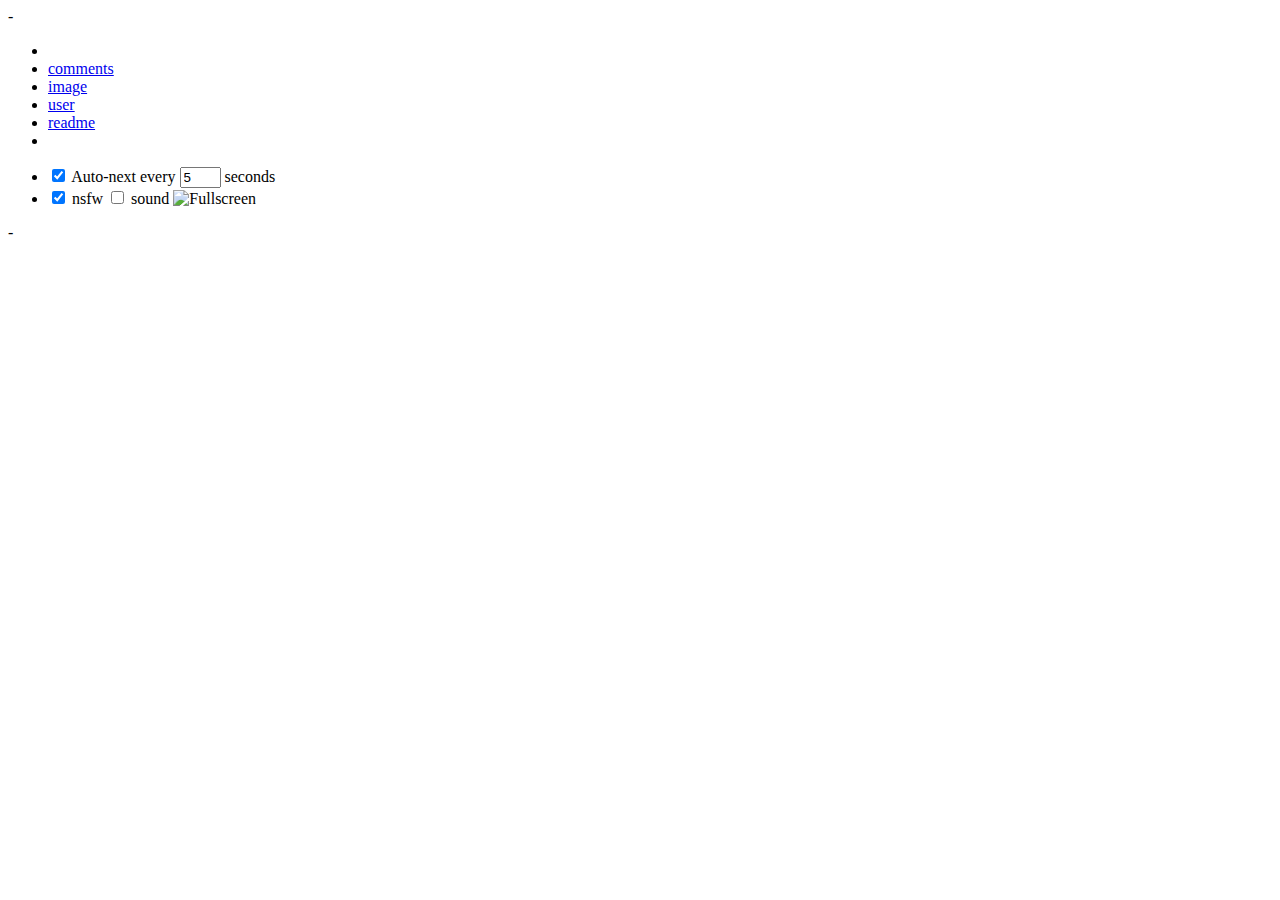
==== index.html @ d18be907 "Remove absolute paths" ====
<!DOCTYPE html>
<html lang="en">

<head>
    <!--
        https://github.com/ubershmekel/redditp
    -->
    <meta http-equiv="content-type" content="text/html;charset=utf-8" />
    <title>redditP</title>
    <meta name="description" content="A fullscreen presentation or slide show of reddit. RedditP" />
    <meta name="format-detection" content="telephone=no" />
    <meta name="format-detection" content="date=no" />
    <meta name="format-detection" content="address=no" />
    <link rel="shortcut icon" href="images/favicon.png" />

    <!-- no-referrer because of https://github.com/ubershmekel/redditp/issues/137 -->
    <meta name="referrer" content="no-referrer">
    <link rel="stylesheet" type="text/css" href="css/style.css" />

    <link rel="stylesheet" type="text/css" href="https://cdnjs.cloudflare.com/ajax/libs/toastr.js/2.1.2/toastr.css" />
    <style>
        .tagsyo {
            text-shadow: 0 2px #00f;
            transition: opacity 1s;
        }

        .tagsyo:hover {
            opacity: 0.5;
        }
    </style>

    <!-- Google error reporting -->
    <script defer src="https://unpkg.com/stackdriver-errors-js@0.7.0/dist/stackdriver-errors-concat.min.js"
        integrity="sha384-o7F61sBljqwkWXU4aTWhnMi8x3uK26/NaIMngik4MnY5d6+jB7kxNO/miMEoFv9r"
        crossorigin="anonymous"></script>
    <script type="text/javascript">
        function generateUUID() {
            var d = new Date().getTime();
            if (typeof performance !== 'undefined' && typeof performance.now === 'function') {
                d += performance.now(); //use high-precision timer if available
            }
            return 'xxxxxxxx-xxxx-4xxx-yxxx-xxxxxxxxxxxx'.replace(/[xy]/g, function (c) {
                var r = (d + Math.random() * 16) % 16 | 0;
                d = Math.floor(d / 16);
                return (c === 'x' ? r : (r & 0x3 | 0x8)).toString(16);
            });
        }

        window.addEventListener('DOMContentLoaded', function () {
            if (window.location.hostname.indexOf('redditp.com') === -1) {
                console.log('disable cloud error reporting on local dev environment');
                return;
            }
            var userId = localStorage.getItem('userId');
            if (!userId) {
                userId = generateUUID();
                localStorage.setItem('userId', userId);
            }
            window.errorHandler = new StackdriverErrorReporter();
            window.errorHandler.start({
                key: 'AIzaSyB9pYYmQkvd8X2HI9jBaFmg365JtccIkKY',
                projectId: 'redditslideshow',
                service: 'redditp',
                version: '0.1.3',
                context: { user: userId },
            });
        });
    </script>

    <script src="https://unpkg.com/jquery@3.4.1/dist/jquery.min.js"
        integrity="sha384-vk5WoKIaW/vJyUAd9n/wmopsmNhiy+L2Z+SBxGYnUkunIxVxAv/UtMOhba/xskxh"
        crossorigin="anonymous"></script>
    <script src="https://unpkg.com/toastr@2.1.4/build/toastr.min.js"
        integrity="sha384-awkppW2vvGcqchV4/Wqk1nZPrGJakjrkv9gwXzll5JebuFQNSbzeKwYhqFDa/y00"
        crossorigin="anonymous"></script>
    <script>
        (function (i, s, o, g, r, a, m) {
            i['GoogleAnalyticsObject'] = r;
            i[r] = i[r] || function () {
                (i[r].q = i[r].q || []).push(arguments);
            }, i[r].l = 1 * new Date();
            a = s.createElement(o),
                m = s.getElementsByTagName(o)[0];
            a.async = 1;
            a.src = g;
            m.parentNode.insertBefore(a, m);
        })(window, document, 'script', 'https://www.google-analytics.com/analytics.js', 'ga');

        ga('create', 'UA-4533496-15', 'auto');
        ga('send', 'pageview');
    </script>
    <script>
        window.onerror = function (msg, url, linenumber) {
            // Tell users when errors occur and log on google analytics
            // http://stackoverflow.com/questions/2604976/javascript-how-to-display-script-errors-in-a-popup-alert/2604997#2604997
            var errMessage = msg + '\nURL: ' + url + '\nLine Number: ' + linenumber;
            if (window.console && window.console.log)
                console.log(errMessage);
            ga('send', 'exception', {
                'exDescription': errMessage,
                'exFatal': false
            });
            $(function () {
                // toastr does not work before the body exists, so we do this $() trick to postpone the toast.
                // This is useful to see syntax errors in loaded scripts.
                toastr.warning("Redditp booboo: " + msg);
            });

            // report on dev console too
            return false;
        }
    </script>
    <script type="text/javascript" src="js/jquery.touchwipe.js"></script>
    <script type="text/javascript" src="js/js.cookie.js"></script>
    <script type="text/javascript" src="js/ie_hacks.js"></script>
    <script type="text/javascript" src="js/EmbedIt.js"></script>
    <script type="text/javascript" src="js/script.js"></script>
</head>

<body id="page">
    <div class="prevArrow fadeOnIdle" title="The arrow keys work too" id="prevButton"></div>
    <div class="nextArrow fadeOnIdle" title="Try the arrow keys too" id="nextButton"></div>

    <div id="controlsDiv" class='navbox clouds fadeOnIdle'>
        <div class="collapser" data-openstate="open">-</div>
        <div id="navboxContents">
            <ul class="nbmenu">
                <li id="subredditUrl">
                    <noscript>No javascript, no gain.</noscript>
                </li>
                <li>
                    <a id='navboxCommentsLink' href='#' title='Comments on reddit' target="_blank"
                        rel="noopener noreferrer">comments</a>
                </li>
                <li>
                    <a id='navboxLink' href='#' title='placeholder' target="_blank" rel="noopener noreferrer">image</a>
                </li>
                <li>
                    <a id='navboxUser' href='#' title='Start user slideshow' target="_blank"
                        rel="noopener noreferrer">user</a>
                </li>
                <li>
                    <a href="https://github.com/ubershmekel/redditp/blob/master/README.md" title="hotkeys"
                        target="_blank" rel="noopener noreferrer">readme</a>
                </li>
                <li>
                    <!-- promoting myself, is this wrong? -->
                    <!-- <a href="https://twitter.com/ubershmekel" title="follow me" target="_blank"
                   rel="noopener noreferrer">u</a> -->

                    <!-- /r/redditp subreddit -->
                    <!-- <a href="https://www.reddit.com/r/redditp/" title="/r/redditp" target="_blank"
                   rel="noopener noreferrer">r</a> -->

                    <!-- internet leaderboard -->
                    <!--a href="https://www.internetleaderboard.com" title="internet leaderboard" target="_blank"
                   rel="noopener noreferrer">il</a> -->
                    <!-- <a href="http://www.tagsyo.com" title="A new project I'm working on" class="tagsyo">t</a> -->
                    <!-- <a
                    href="https://www.producthunt.com/posts/default-scrollbar"
                    title="A recent project by the redditp maker: the default scrollbar chrome extension"
                    target="_blank"
                    rel="noopener noreferrer"
                >p</a> -->
                </li>
            </ul>
            <ul class="nbmenu">
                <li>
                    <input class="checkbox" type="checkbox" name="autoNextSlide" id="autoNextSlide" value="Auto"
                        checked />
                    <label class="checkbox" for="autoNextSlide"> Auto-next</label>
                    every <input type="text" name="timeToNextSlide" id="timeToNextSlide" value="5" size="2" /> seconds
                </li>
                <li>
                    <input class="checkbox" type="checkbox" name="nsfw" id="nsfw" value="Auto" checked />
                    <label class="checkbox over18" for="nsfw"> nsfw</label>

                    <input class="checkbox" type="checkbox" name="sound" id="sound" value="false" />
                    <label class="checkbox" for="sound"> sound</label>

                    <img src="images/fullscreen.png" id="fullScreenButton" alt="Fullscreen" />
                </li>
            </ul>
            <div class="numberButtonList">
                <ul id="allNumberButtons">
                    <!-- Slide number buttons will be injected by jQuery -->
                </ul>
                <ul id="sfwNumberButtons">
                </ul>
            </div>
        </div>
    </div>
    <div id="titleDiv" class='navbox clouds'>
        <div class="collapser" data-openstate="open">-</div>
        <h2 id='navboxTitle'>
            <noscript>Javascript is required for redditp to work :(</noscript>
        </h2>
        <h3><a id='navboxSubreddit' href="http://www.reddit.com">
                <noscript>Javascript is required for redditp to work :(</noscript>
            </a></h3>
    </div>

    <div id="recommend" style="display:none; text-align: center; margin: 10px; color: rgb(170, 170, 170);">
        <p>Maybe try these presentations instead:</p>
        <ul>
            <li>
                <a href="/r/earthporn">earthporn</a>
            </li>
            <li>
                <a href="/r/aww">aww</a>
            </li>
            <li>
                <a href="/r/foodporn">foodporn</a>
            </li>
            <li>
                <a href="/r/funny">funny</a>
            </li>
            <li>
                <a href="/r/gonewild">gonewild</a>
            </li>
            <li>
                <a href="/r/spaceporn">spaceporn</a>
            </li>
            <li>
                <a href="/r/gifs">gifs</a>
            </li>
            <li>
                <a href="/r/all">all</a>
            </li>

            <li>
                <a id="tagsyo-link" href="https://www.tagsyo.com"><span style="color: #3ee">Tagsyo</span> might have
                    what
                    you're looking for...</a>
            </li>
        </ul>
    </div>


    <div id="pictureSlider">
        <!-- Pictures will be injected by jQuery -->
        <div>
            <!-- Empty div to be animated out, do not erase -->
        </div>
    </div>

    <script type="text/javascript" src="js/fix-tagsyo-link.js" async></script>
</body>

</html>
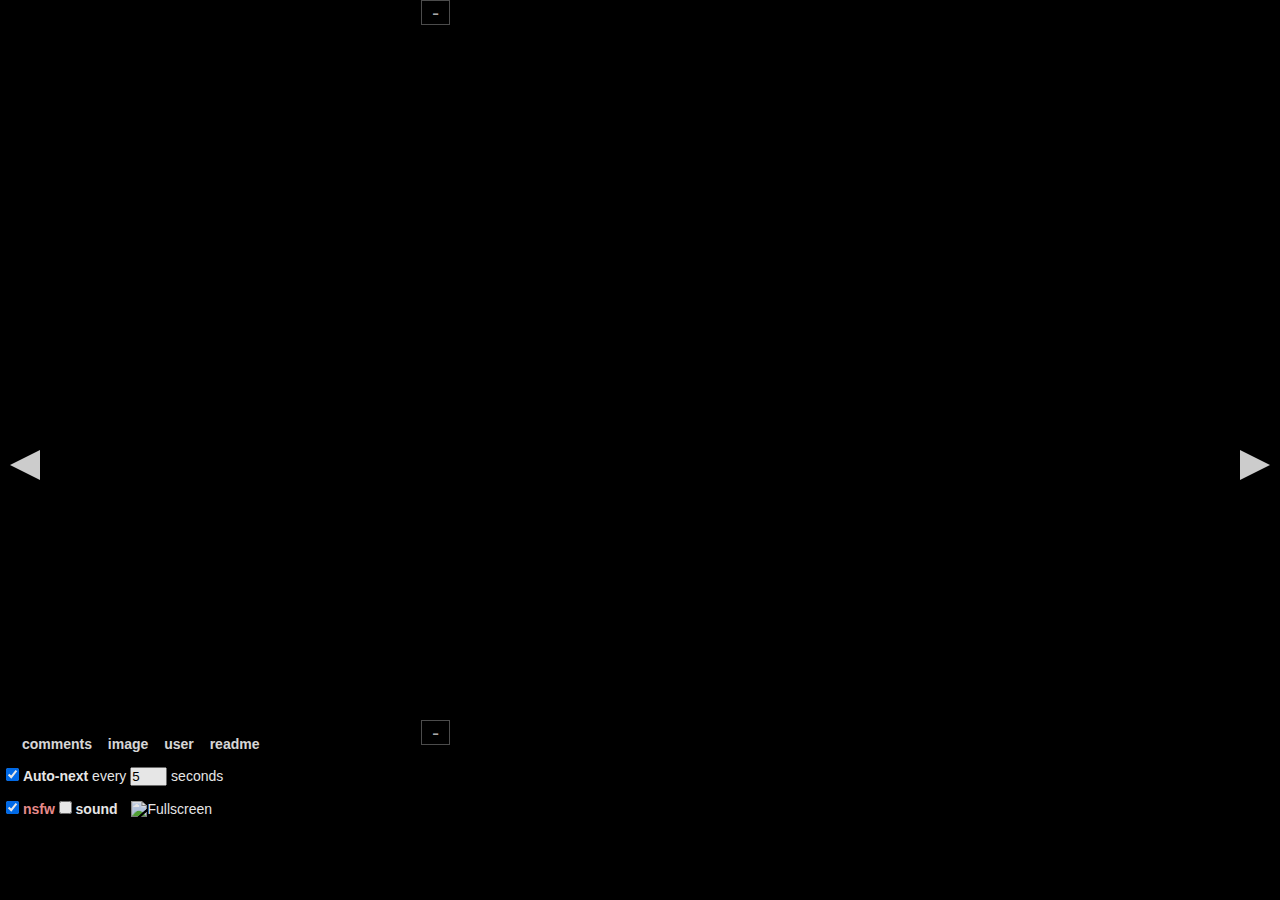
==== commit 0ebe5cc2: "Merge remote-tracking branch 'upstream/master' into wiki" ====
--- a/index.html
+++ b/index.html
@@ -118,6 +118,7 @@
 </head>
 
 <body id="page">
+<div id="fullScreenOverlay"></div>
     <div class="prevArrow fadeOnIdle" title="The arrow keys work too" id="prevButton"></div>
     <div class="nextArrow fadeOnIdle" title="Try the arrow keys too" id="nextButton"></div>
 
--- a/css/style.css
+++ b/css/style.css
@@ -0,0 +1,156 @@
+/* BASIC RESET */
+ul,ol,li,h1,h2,h3,h4,h5,h6,pre,form,body,html,p,blockquote,fieldset,input{margin:0; padding:0;}
+
+/* HTML ELEMENTS */
+body { overflow:hidden; background-color: #000; color:#fff;}
+
+/* PICTURES */
+#pictureSlider {
+    position: absolute;
+    left: 0;
+    top: 0;
+    width: 100%;
+    height: 100%;
+    z-index:-999;
+}
+#fullScreenOverlay{
+	    position: absolute;
+    left: 0;
+    top: 0;
+    width: 100%;
+    height: calc(100% - 64px);
+    z-index:1;
+}
+
+#pictureSlider div { height:100%; width:100%; position:absolute; z-index:-999; }
+
+/* NAVIGATION BOX */
+#navigationBoxes {float: left;}
+a { text-decoration:none; color:#eee; font-weight: bold; }
+a:hover {
+    opacity: 1.0;
+    border-bottom:1px dotted;
+}
+.navbox { width:450px; max-height: 40%; overflow: auto; position:relative; left: 0px; opacity: 0.9; background-color: rgba(0,0,0,0.7);z-index:2;}
+/* 108px so the next row is half-visible */
+.numberButtonList { overflow: auto; max-height: 108px; }
+.navbox ul { list-style-type:none; display:block; margin:0px; right:10px; top:10px; text-align: left;}
+.navbox ul li { display: inline-block; list-style-type: none; }
+.numberButton {
+    float: left;
+	
+    min-width: 15px;
+    margin-left: 5px;
+    text-decoration: none;
+    color: #eee;
+    
+    font: bold 12px Helvetica, Arial, Sans-serif;
+    text-align: center;
+    line-height: 18px; 
+    padding: 3px 5px;
+}
+.over18 {
+    color: #f99;
+}
+
+.navbox ul li a {
+    cursor:pointer;
+	
+}
+.numberButtonList ul li a:hover { background:#888; color:#000; border: 0; }
+.numberButtonList ul li a.active:hover {
+    color:  #00f;
+    cursor: default;
+}
+.numberButtonList ul li a.active {
+    color: #00AAAA;
+    -moz-box-shadow: 2px 2px 3px #eee;
+    /* For IE 8 */
+    -ms-filter: "progid:DXImageTransform.Microsoft.Shadow(Strength=3, Direction=135, Color='#EEEEEE')";
+    /* For IE 5.5 - 7 */
+    filter: progid:DXImageTransform.Microsoft.Shadow(Strength=3, Direction=135, Color='#EEEEEE');
+}
+
+#controlsDiv {position: absolute; bottom: 64px; left: 0;right: 0;}
+#titleDiv {position: absolute; top: 0;left: 0;right: 0;}
+.navbox h2 { padding: 10px 20px 10px 10px; font: bold 20px Helvetica, Arial, Sans-serif; }
+.navbox h3 { padding:  0px 20px 10px 10px; font: bold 12px Helvetica, Arial, Sans-serif; }
+.navbox p { padding:20px 20px 20px 20px; font-family: "Segoe UI","HelveticaNeue-Light","Helvetica Neue Light","Helvetica Neue",Arial,Tahoma,Verdana,sans-serif; font-size:13px; color:#111; }
+.navbox p.bottom { position:absolute; bottom:5px; right:5px; }
+
+.nbmenu {
+    margin: 0 0 0 5px;
+    width: 100%;
+    font-family: "Segoe UI","HelveticaNeue-Light","Helvetica Neue Light","Helvetica Neue",Arial,Tahoma,Verdana,sans-serif;
+    font-size:14px;
+    
+    }
+
+.nbmenu li {
+  text-align: left;
+  padding: 6px;
+  max-width: 300px;
+  overflow: hidden;
+}
+
+#navboxContents {
+    padding: 10px 25px 10px 0;
+    margin:0;
+}
+
+label.checkbox { font-weight: bold; }
+
+.cam { background-image:url("../images/bg_cam_txt.png"); }
+.clouds {  }
+.key { background-image:url("../images/bg_key_txt.png"); }
+.flowers { background-image:url("../images/bg_flowers_txt.png"); }
+
+.collapser { border: solid 1px #555; font-size: 20px; color: #bbb; padding: 0 10px; float:right; cursor: hand; cursor: pointer;}
+.checkbox { cursor: hand; cursor: pointer; }
+
+.prevArrow {
+    position: absolute;
+    top: 50%;
+    left: 10px;
+    width: 0; 
+    height: 0; 
+    
+    border-top: 15px solid transparent;
+    border-bottom: 15px solid transparent; 
+    border-right: 30px solid white; 
+	z-index:2;
+    opacity: 0.8;
+    
+    cursor: hand; cursor: pointer;
+}
+
+.nextArrow {
+    position: absolute;
+    top: 50%;
+    right: 10px;
+    width: 0; 
+    height: 0; 
+    
+    border-top: 15px solid transparent;
+    border-bottom: 15px solid transparent; 
+    border-left: 30px solid white; 
+    z-index:2;
+    opacity: 0.8;
+    cursor: hand; cursor: pointer;
+}
+
+#fullScreenButton {
+    width: 20px;
+    padding-left: 10px;
+    cursor:pointer;
+}
+
+#playButton {
+	position: absolute;
+    left: 0;
+    top: 0;
+    width: 100%;
+    height: 100%;
+    cursor: pointer;
+	z-index: 2
+}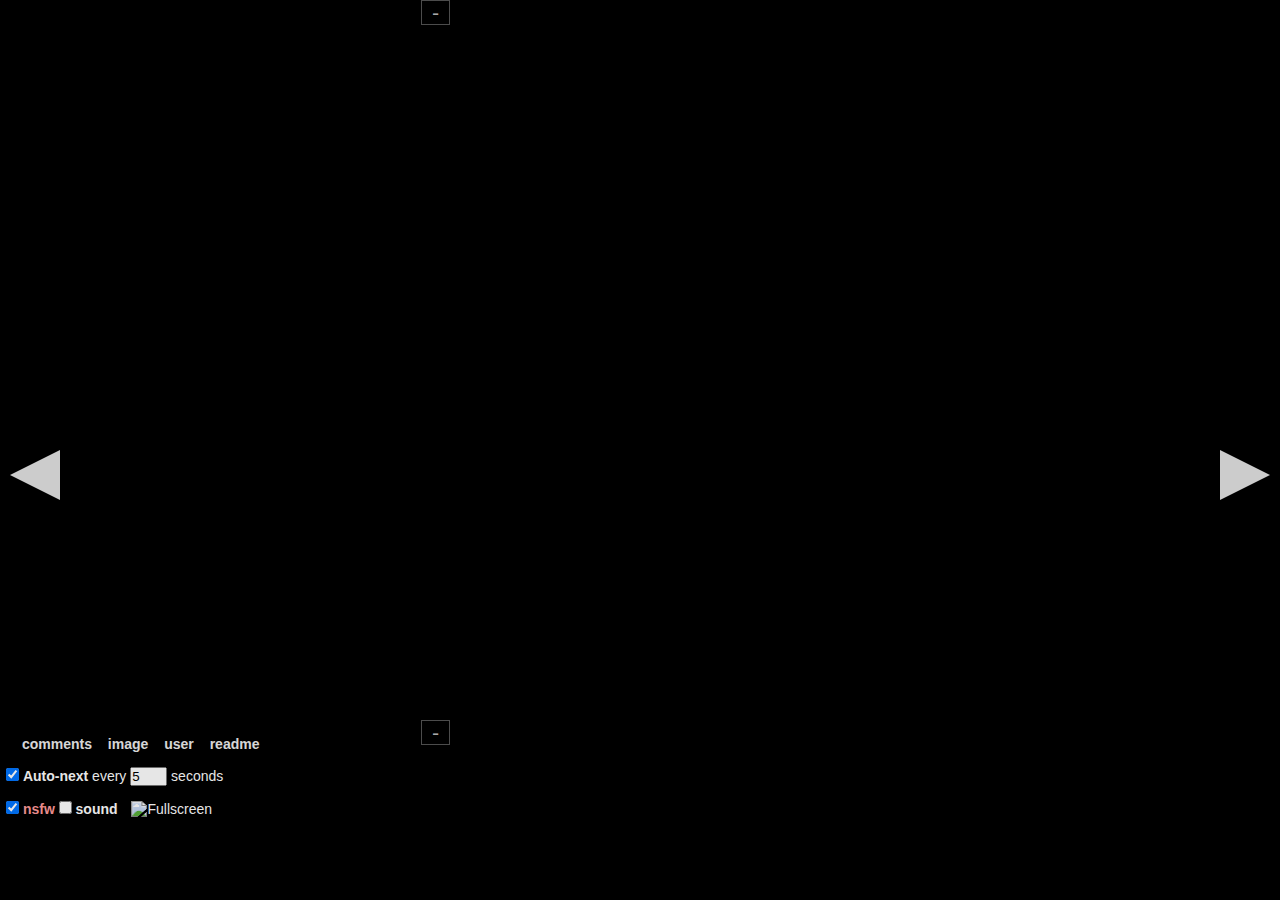
==== commit 7dbc708a: "Merge remote-tracking branch 'upstream/master' into wiki" ====
--- a/index.html
+++ b/index.html
@@ -110,6 +110,9 @@
             return false;
         }
     </script>
+    <script src="https://cdnjs.cloudflare.com/ajax/libs/dashjs/4.7.1/dash.all.min.js"
+        integrity="sha512-MIcFpSPLWmLSof4rgA6hcJ2LHRgT+2mF0sAv66F+R14JTddek4tNk++01LPCuV0BHjaB7DYHyIN97/A39N4MDA=="
+        crossorigin="anonymous" referrerpolicy="no-referrer"></script>
     <script type="text/javascript" src="js/jquery.touchwipe.js"></script>
     <script type="text/javascript" src="js/js.cookie.js"></script>
     <script type="text/javascript" src="js/ie_hacks.js"></script>
@@ -118,7 +121,6 @@
 </head>
 
 <body id="page">
-<div id="fullScreenOverlay"></div>
     <div class="prevArrow fadeOnIdle" title="The arrow keys work too" id="prevButton"></div>
     <div class="nextArrow fadeOnIdle" title="Try the arrow keys too" id="nextButton"></div>
 
@@ -170,7 +172,8 @@
                     <input class="checkbox" type="checkbox" name="autoNextSlide" id="autoNextSlide" value="Auto"
                         checked />
                     <label class="checkbox" for="autoNextSlide"> Auto-next</label>
-                    every <input type="text" name="timeToNextSlide" id="timeToNextSlide" value="5" size="2" /> seconds
+                    every <input type="text" name="timeToNextSlide" id="timeToNextSlide" inputmode="numeric" value="5"
+                        size="2" /> seconds
                 </li>
                 <li>
                     <input class="checkbox" type="checkbox" name="nsfw" id="nsfw" value="Auto" checked />
@@ -196,9 +199,12 @@
         <h2 id='navboxTitle'>
             <noscript>Javascript is required for redditp to work :(</noscript>
         </h2>
-        <h3><a id='navboxSubreddit' href="http://www.reddit.com">
+        <h3><b id='navboxSubreddit' href="http://www.reddit.com">
                 <noscript>Javascript is required for redditp to work :(</noscript>
-            </a></h3>
+            </b>
+            <a id='navboxGallery' style='padding-left:10px;'>
+            </a>
+        </h3>
     </div>
 
     <div id="recommend" style="display:none; text-align: center; margin: 10px; color: rgb(170, 170, 170);">
--- a/css/style.css
+++ b/css/style.css
@@ -12,14 +12,6 @@
     width: 100%;
     height: 100%;
     z-index:-999;
-}
-#fullScreenOverlay{
-	    position: absolute;
-    left: 0;
-    top: 0;
-    width: 100%;
-    height: calc(100% - 64px);
-    z-index:1;
 }
 
 #pictureSlider div { height:100%; width:100%; position:absolute; z-index:-999; }
@@ -52,16 +44,14 @@
 .over18 {
     color: #f99;
 }
-
+.galleryCount {
+    color: rgb(158, 217, 8);
+}
 .navbox ul li a {
     cursor:pointer;
 	
 }
-.numberButtonList ul li a:hover { background:#888; color:#000; border: 0; }
-.numberButtonList ul li a.active:hover {
-    color:  #00f;
-    cursor: default;
-}
+.numberButtonList ul li a:hover { background:#888;  border: 0; }
 .numberButtonList ul li a.active {
     color: #00AAAA;
     -moz-box-shadow: 2px 2px 3px #eee;
@@ -115,9 +105,9 @@
     width: 0; 
     height: 0; 
     
-    border-top: 15px solid transparent;
-    border-bottom: 15px solid transparent; 
-    border-right: 30px solid white; 
+    border-top: 25px solid transparent;
+    border-bottom: 25px solid transparent; 
+    border-right: 50px solid white; 
 	z-index:2;
     opacity: 0.8;
     
@@ -131,9 +121,9 @@
     width: 0; 
     height: 0; 
     
-    border-top: 15px solid transparent;
-    border-bottom: 15px solid transparent; 
-    border-left: 30px solid white; 
+    border-top: 25px solid transparent;
+    border-bottom: 25px solid transparent; 
+    border-left: 50px solid white; 
     z-index:2;
     opacity: 0.8;
     cursor: hand; cursor: pointer;
@@ -153,4 +143,4 @@
     height: 100%;
     cursor: pointer;
 	z-index: 2
-}+}
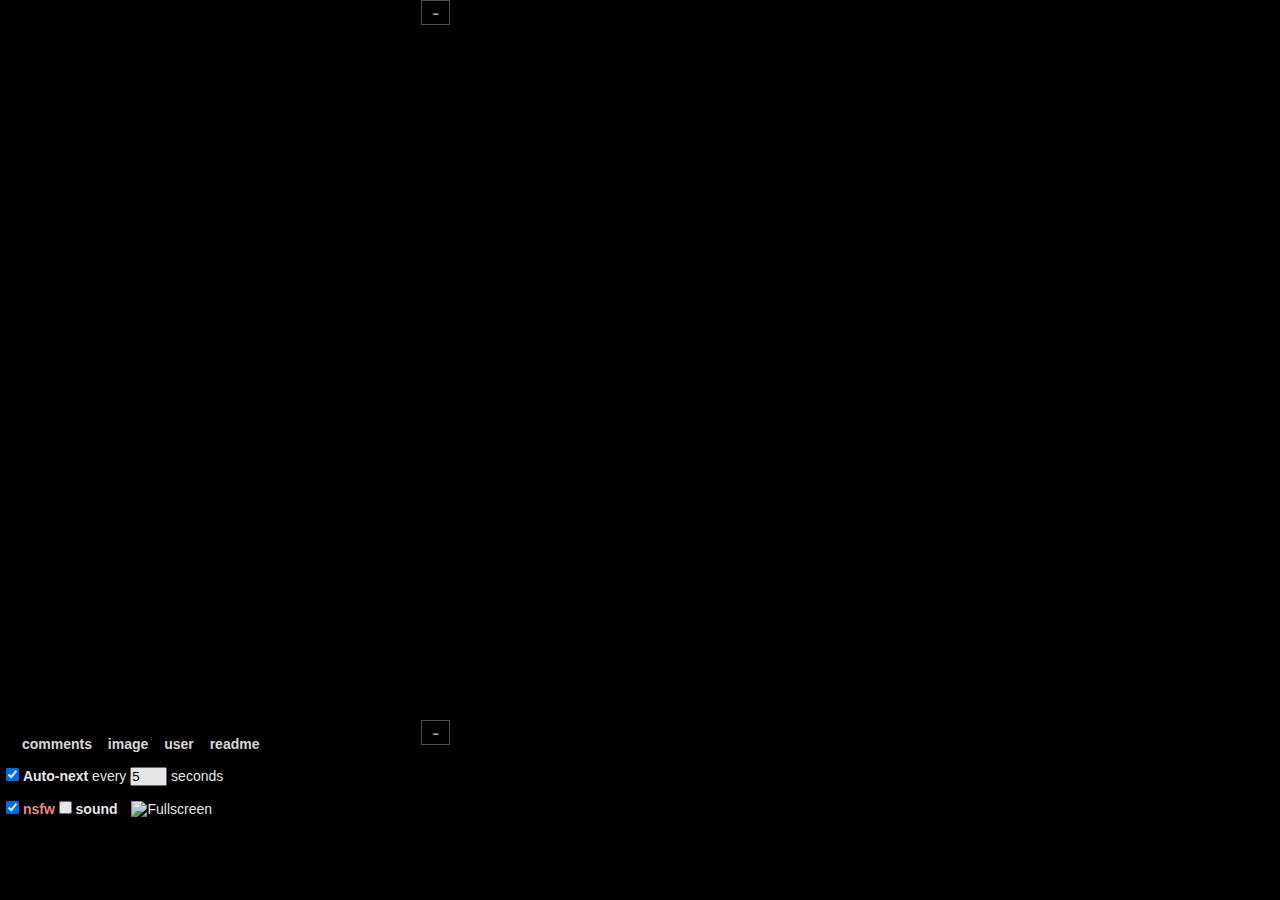
==== commit 09b69c6d: "Add middle bit to toggle title and collapser" ====
--- a/index.html
+++ b/index.html
@@ -122,6 +122,7 @@
 
 <body id="page">
     <div class="prevArrow fadeOnIdle" title="The arrow keys work too" id="prevButton"></div>
+    <div class="middleBit fadeOnIdle" title="The arrow keys work too" id="middleBit"></div>
     <div class="nextArrow fadeOnIdle" title="Try the arrow keys too" id="nextButton"></div>
 
     <div id="controlsDiv" class='navbox clouds fadeOnIdle'>
--- a/css/style.css
+++ b/css/style.css
@@ -100,33 +100,51 @@
 
 .prevArrow {
     position: absolute;
-    top: 50%;
+    top: 0;
     left: 10px;
-    width: 0; 
-    height: 0; 
-    
+    width: 20vw; 
+    height: 100%; 
+
+    /*
     border-top: 25px solid transparent;
     border-bottom: 25px solid transparent; 
     border-right: 50px solid white; 
+    */
+    background: white;
 	z-index:2;
-    opacity: 0.8;
+    opacity: 0.0;
     
     cursor: hand; cursor: pointer;
 }
 
 .nextArrow {
     position: absolute;
-    top: 50%;
+    top: 0;
     right: 10px;
-    width: 0; 
-    height: 0; 
-    
+    width: 20vw; 
+    height: 100%; 
+
+    /*
     border-top: 25px solid transparent;
     border-bottom: 25px solid transparent; 
     border-left: 50px solid white; 
+    */
+    background: white;
     z-index:2;
-    opacity: 0.8;
-    cursor: hand; cursor: pointer;
+    opacity: 0.0;
+    /* cursor: hand; cursor: pointer; */
+}
+
+.middleBit {
+    position: absolute;
+    top: 0;
+    left: 20vw;
+    right: 20vw;
+    width: 60vw; 
+    height: 100%; 
+    background: white;
+    z-index:2;
+    opacity: 0.0;
 }
 
 #fullScreenButton {
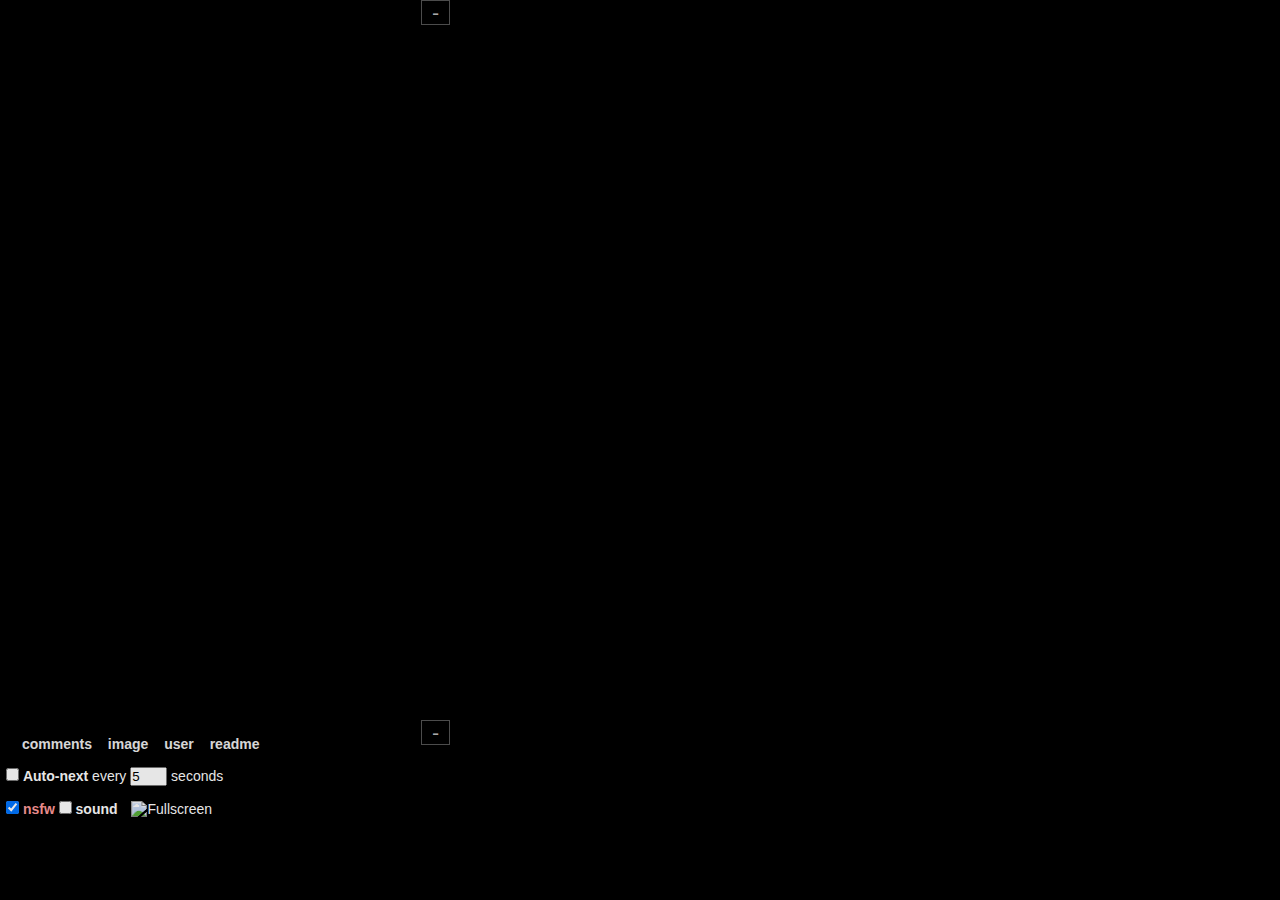
==== commit 395813f7: "disable auto-next by default" ====
--- a/index.html
+++ b/index.html
@@ -171,7 +171,7 @@
             <ul class="nbmenu">
                 <li>
                     <input class="checkbox" type="checkbox" name="autoNextSlide" id="autoNextSlide" value="Auto"
-                        checked />
+                        />
                     <label class="checkbox" for="autoNextSlide"> Auto-next</label>
                     every <input type="text" name="timeToNextSlide" id="timeToNextSlide" inputmode="numeric" value="5"
                         size="2" /> seconds
